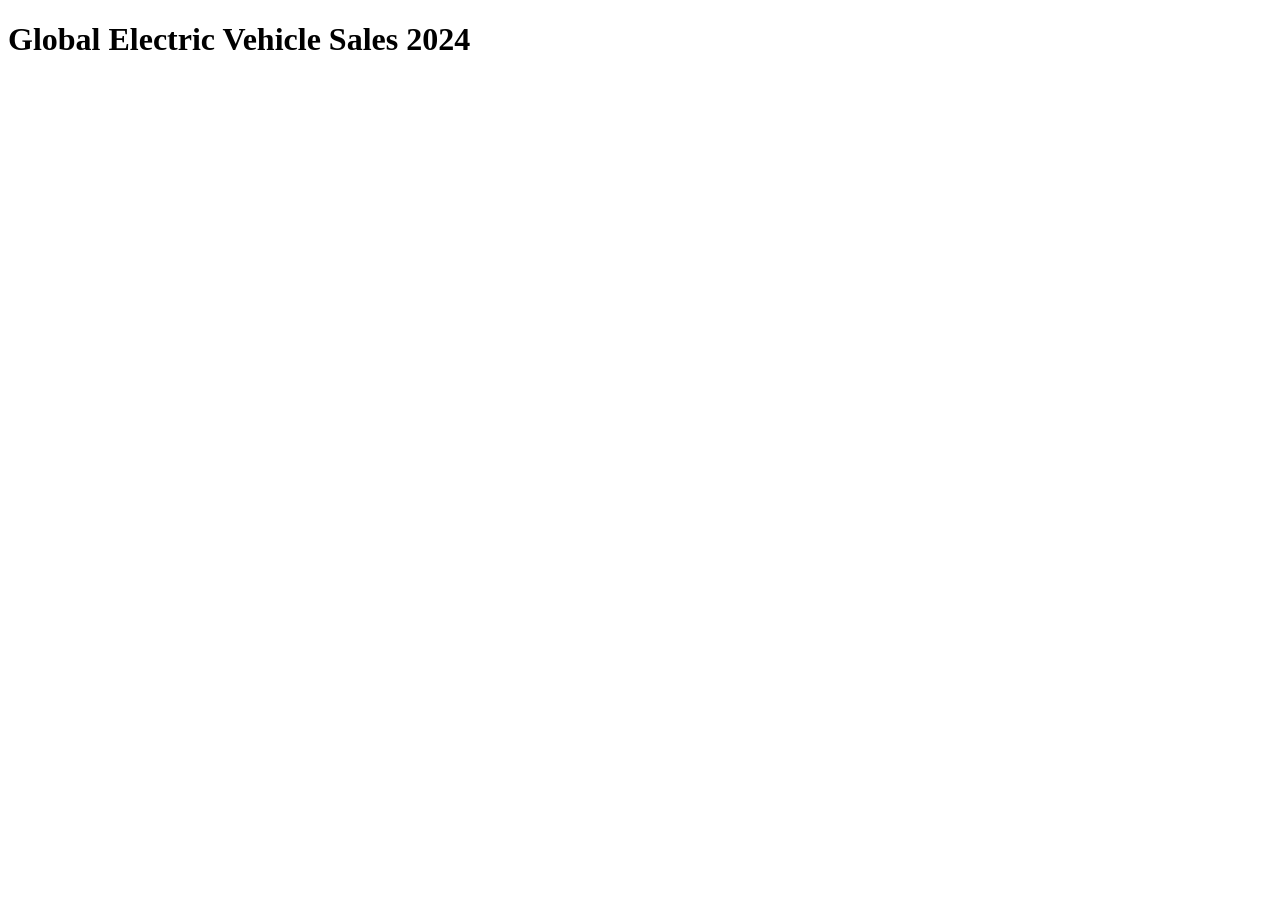
==== index.html @ c88999d5 "first commit" ====
<!DOCTYPE html>
<html lang="en">
<head>
    <meta charset="UTF-8">
    <meta name="viewport" content="width=device-width, initial-scale=1.0">
    <title>World EV Sales Map</title>
    <script src="https://d3js.org/d3.v6.min.js"></script>
</head>
<body>
    <h1>Global Electric Vehicle Sales 2024</h1>
    <div id="map"></div>
    <script></script>
</body>
</html>
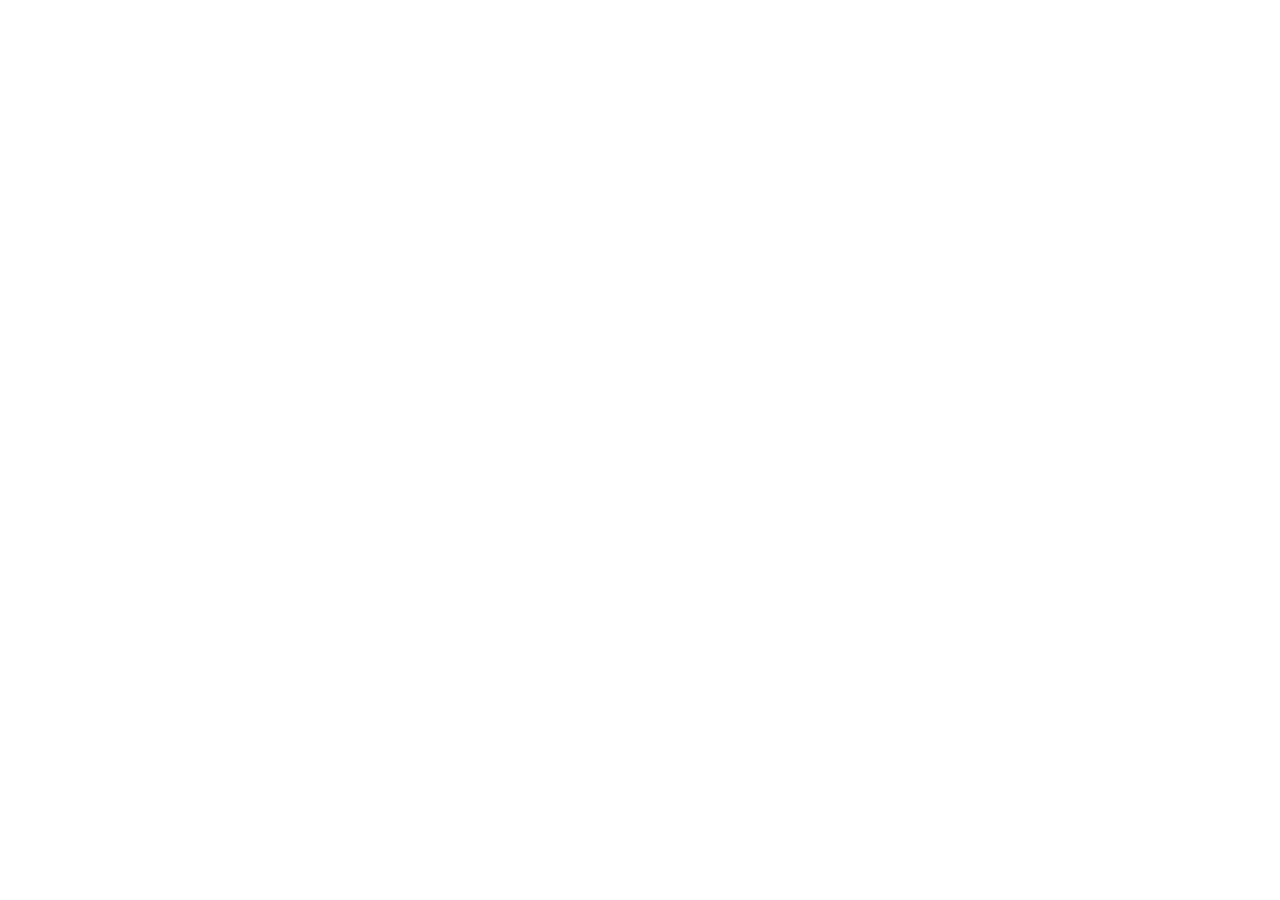
==== commit 0168f791: "Add files via upload" ====
--- a/index.html
+++ b/index.html
@@ -3,12 +3,50 @@
 <head>
     <meta charset="UTF-8">
     <meta name="viewport" content="width=device-width, initial-scale=1.0">
-    <title>World EV Sales Map</title>
-    <script src="https://d3js.org/d3.v6.min.js"></script>
+    <title>Car Manufacturer Scatter Plot</title>
+    <script src="https://cdn.plot.ly/plotly-latest.min.js"></script>
+    <script src="https://d3js.org/d3.v7.min.js"></script>
+    <style>
+        #logo-container {
+            display: flex;
+            flex-wrap: wrap;
+        }
+        .logo {
+            margin: 10px;
+            cursor: pointer;
+            width: 100px; /* Adjust as needed */
+            height: 100px; /* Adjust as needed */
+        }
+        .charts-container {
+            display: flex;
+            justify-content: space-between;
+            align-items: flex-start;
+        }
+        #plot {
+            width: 50%;
+            height: 400px;
+        }
+        .chart {
+            width: 50%; /* Adjust width */
+            height: 400px;
+        }
+        .tooltip {
+            background-color: white;
+            border: 1px solid black;
+            padding: 5px;
+            position: absolute;
+            display: none;
+        }
+    </style>
 </head>
 <body>
-    <h1>Global Electric Vehicle Sales 2024</h1>
-    <div id="map"></div>
-    <script></script>
+    <div id="logo-container">
+        <!-- Logos will be dynamically inserted here -->
+    </div>
+    <div class="charts-container">
+        <div id="plot"></div>
+        <div class="chart" id="chart"></div>
+    </div>
+    <script src="script.js"></script>
 </body>
 </html>
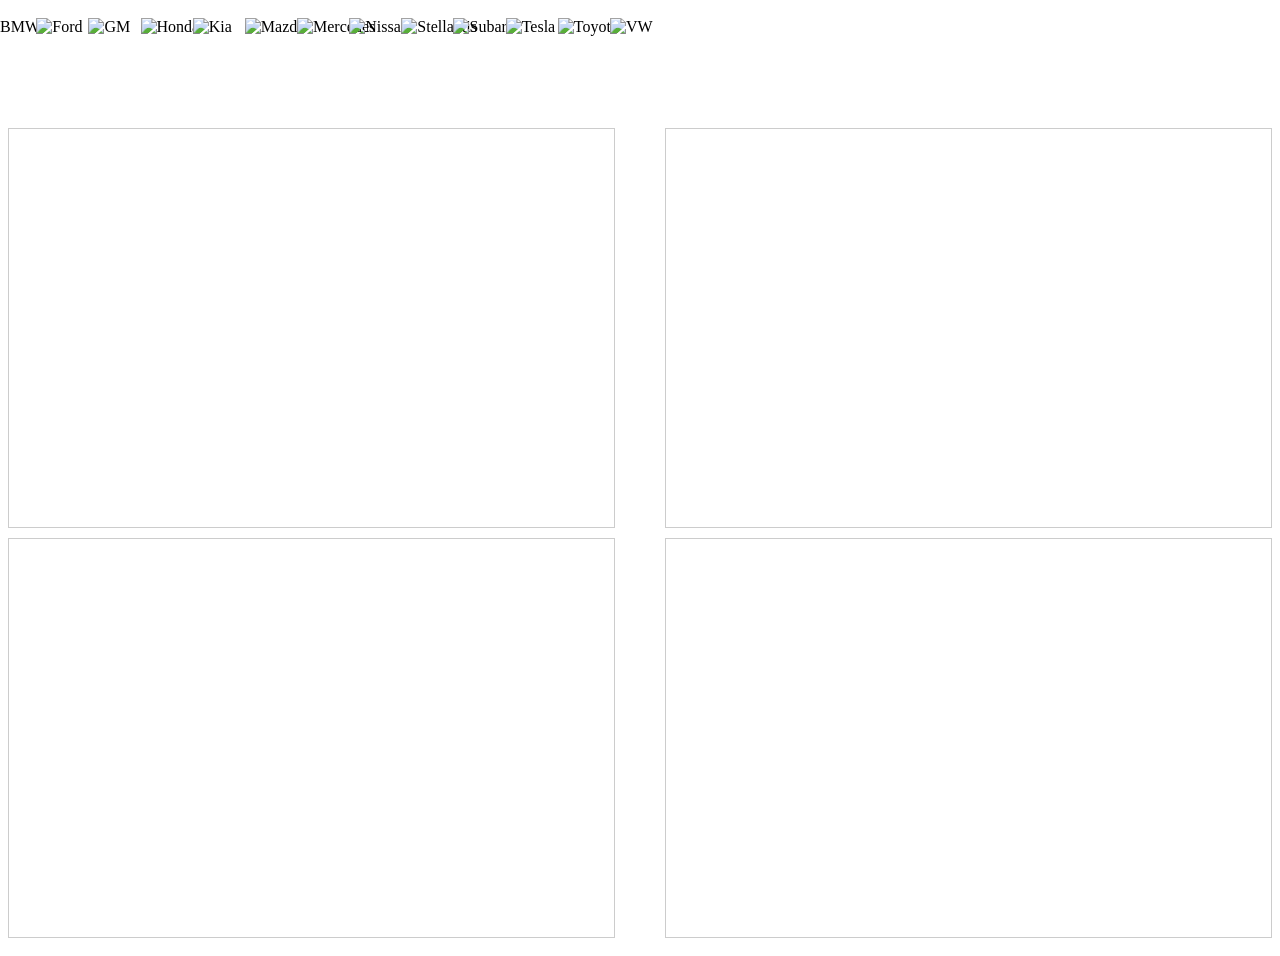
==== commit c19cde92: "Update index.html" ====
--- a/index.html
+++ b/index.html
@@ -22,13 +22,12 @@
             justify-content: space-between;
             align-items: flex-start;
         }
-        #plot {
-            width: 50%;
+        .plot, .chart, .area-chart, .weight {
+            width: 48%; /* Adjust width to take half of the available space */
             height: 400px;
-        }
-        .chart {
-            width: 50%; /* Adjust width */
-            height: 400px;
+            border: 1px solid #ccc;
+            box-sizing: border-box;
+            margin-bottom: 10px;
         }
         .tooltip {
             background-color: white;
@@ -44,8 +43,12 @@
         <!-- Logos will be dynamically inserted here -->
     </div>
     <div class="charts-container">
-        <div id="plot"></div>
+        <div class="plot" id="plot"></div>
         <div class="chart" id="chart"></div>
+    </div>
+    <div class="charts-container">
+        <div class="area-chart" id="area-chart"></div>
+        <div class="weight" id="weight-chart"></div> <!-- chart changed to weight -->
     </div>
     <script src="script.js"></script>
 </body>
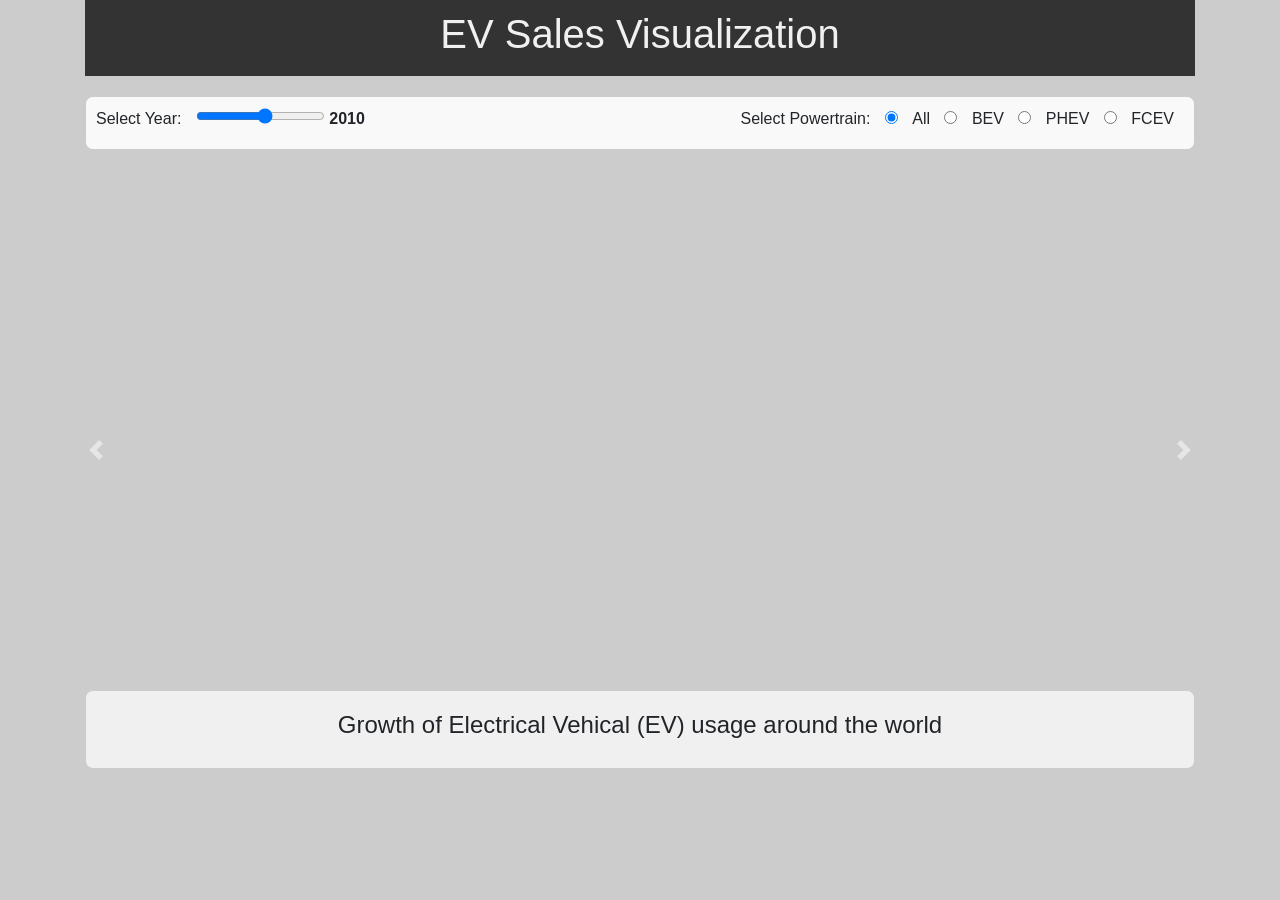
==== commit 21a716b1: "add first dashboard, edit file directories" ====
--- a/index.html
+++ b/index.html
@@ -3,53 +3,86 @@
 <head>
     <meta charset="UTF-8">
     <meta name="viewport" content="width=device-width, initial-scale=1.0">
-    <title>Car Manufacturer Scatter Plot</title>
+    <title>EV Sales Visualization</title>
+    <link rel="stylesheet" href="https://stackpath.bootstrapcdn.com/bootstrap/4.5.2/css/bootstrap.min.css">
+    <script src="https://cdnjs.cloudflare.com/ajax/libs/jquery/3.5.1/jquery.min.js"></script>
+    <script src="https://cdnjs.cloudflare.com/ajax/libs/popper.js/1.16.0/umd/popper.min.js"></script>
+    <script src="https://stackpath.bootstrapcdn.com/bootstrap/4.5.2/js/bootstrap.min.js"></script>
+    <script src="https://d3js.org/d3.v6.min.js"></script>
     <script src="https://cdn.plot.ly/plotly-latest.min.js"></script>
-    <script src="https://d3js.org/d3.v7.min.js"></script>
-    <style>
-        #logo-container {
-            display: flex;
-            flex-wrap: wrap;
-        }
-        .logo {
-            margin: 10px;
-            cursor: pointer;
-            width: 100px; /* Adjust as needed */
-            height: 100px; /* Adjust as needed */
-        }
-        .charts-container {
-            display: flex;
-            justify-content: space-between;
-            align-items: flex-start;
-        }
-        .plot, .chart, .area-chart, .weight {
-            width: 48%; /* Adjust width to take half of the available space */
-            height: 400px;
-            border: 1px solid #ccc;
-            box-sizing: border-box;
-            margin-bottom: 10px;
-        }
-        .tooltip {
-            background-color: white;
-            border: 1px solid black;
-            padding: 5px;
-            position: absolute;
-            display: none;
-        }
-    </style>
+
+    <link rel="stylesheet" href="src/css/style.css">
 </head>
 <body>
-    <div id="logo-container">
-        <!-- Logos will be dynamically inserted here -->
+  <div id="carouselExampleControls" class="carousel slide" data-ride="carousel" data-bs-interval="false">
+    <div class="carousel-inner">
+      <div class="carousel-item active">
+        <div class="container">
+          <!-- Banner -->
+          <div id="banner">
+              <h1>EV Sales Visualization</h1>
+          </div>
+          <!-- Filters -->
+          <div id="filters">
+            <div>
+              <label for="year">Select Year: </label>
+              <input type="range" id="year" min="2010" max="2023" step="1">
+              <span id="yearValue">2010</span>
+            </div>
+            <div id="powertrain-filter">
+              <label>Select Powertrain: </label>
+              <input type="radio" id="all" name="powertrain" value="All" checked>
+              <label for="all">All</label>
+              <input type="radio" id="bev" name="powertrain" value="BEV">
+              <label for="bev">BEV</label>
+              <input type="radio" id="phev" name="powertrain" value="PHEV">
+              <label for="phev">PHEV</label>
+              <input type="radio" id="fcev" name="powertrain" value="FCEV">
+              <label for="fcev">FCEV</label>
+            </div>
+          </div>
+          <!-- Map Container -->
+          <div id="map-container">
+              <div id="map"></div>
+          </div>
+          <!-- Banner -->
+          <div id="banner-mid">
+              <h4>Growth of Electrical Vehical (EV) usage around the world</h4>
+              <!-- <p>Explore Electric Vehicle Sales Data</p> -->
+          </div>      
+          <!-- Bar Chart Container -->
+          <div id="barchart-container">
+              <div id="barchart"></div>
+          </div>
+        </div>
+      </div>
+      <div class="carousel-item">
+        <div class="container">
+          <div id="logo-container">
+            <!-- Logos will be dynamically inserted here -->
+          </div>
+          <div class="charts-container">
+              <div class="plot" id="plot"></div>
+              <div class="chart" id="chart"></div>
+          </div>
+          <div class="charts-container">
+              <div class="area-chart" id="area-chart"></div>
+              <div class="weight" id="weight-chart"></div> <!-- chart changed to weight -->
+          </div>
+        </div>
+      </div>
     </div>
-    <div class="charts-container">
-        <div class="plot" id="plot"></div>
-        <div class="chart" id="chart"></div>
-    </div>
-    <div class="charts-container">
-        <div class="area-chart" id="area-chart"></div>
-        <div class="weight" id="weight-chart"></div> <!-- chart changed to weight -->
-    </div>
-    <script src="script.js"></script>
+    <a class="carousel-control-prev" href="#carouselExampleControls" role="button" data-slide="prev">
+      <span class="carousel-control-prev-icon" aria-hidden="true"></span>
+      <span class="sr-only">Previous</span>
+    </a>
+    <a class="carousel-control-next" href="#carouselExampleControls" role="button" data-slide="next">
+      <span class="carousel-control-next-icon" aria-hidden="true"></span>
+      <span class="sr-only">Next</span>
+    </a>
+  </div>
+  <script src="src/js/app.js"></script>
+  <script src="src/js/script.js"></script>
+
 </body>
 </html>
--- a/src/css/style.css
+++ b/src/css/style.css
@@ -0,0 +1,117 @@
+body {
+  background-color: #ccc;
+}
+
+/* CSS for banner */
+#banner {
+  text-align: center;
+  padding: 10px;
+  background-color: #333;
+  margin-bottom: 20px;
+}
+#banner > h1 {
+  color: #f0f0f0;
+  font-family: -apple-system, BlinkMacSystemFont, "Segoe UI", Roboto, "Helvetica Neue", Arial, "Noto Sans", sans-serif, "Apple Color Emoji", "Segoe UI Emoji", "Segoe UI Symbol", "Noto Color Emoji";
+  font-weight: 300 !important;
+}
+#banner-container {
+  background-color: #f0f0f0;
+  color: #333;
+  padding: 10px;
+  text-align: center;
+  justify-content: center;
+  align-items: center;
+  height: 10vh; /* Adjust the height as needed */
+  font-size: 1.5rem;
+}
+
+/* CSS for filters */
+#filters {
+  display: flex;
+  justify-content: space-between;
+  align-items: center;
+  margin-bottom: 20px;
+  padding: 10px;
+  background-color: #f9f9f9;
+  border: 1px solid #ccc;
+  border-radius: 8px;
+}
+#filters label, #filters input[type="radio"] {
+  margin-right: 10px;
+}
+#yearValue {
+  font-weight: bold;
+}
+
+/* CSS for map and barchart */
+#map-container,
+#barchart-container {
+  width: 100%;
+  max-width: 960px;
+  margin: 0 auto;
+  margin-bottom: 20px;
+}
+
+#map, #barchart {
+  width: 100%;
+  height: 500px;
+}
+
+.carousel-item {
+  height: 100vh; /* Adjust the height as needed */
+}
+
+.carousel-inner {
+  height: 100%;
+}
+
+.tooltip {
+  position: absolute;
+  text-align: center;
+  width: 100px;
+  height: auto;
+  padding: 5px;
+  font: 12px sans-serif;
+  background: lightsteelblue;
+  border: 0px;
+  border-radius: 8px;
+  pointer-events: none;
+}
+#banner-mid {
+  text-align: center;
+  margin-bottom: 20px;
+  padding: 20px;
+  background-color: #f0f0f0;
+  border: 1px solid #ccc;
+  border-radius: 8px;
+  height: 2%;
+}
+#logo-container {
+  display: flex;
+  flex-wrap: wrap;
+}
+.logo {
+  margin: 10px;
+  cursor: pointer;
+  width: 100px; /* Adjust as needed */
+  height: 100px; /* Adjust as needed */
+}
+.charts-container {
+  display: flex;
+  justify-content: space-between;
+  align-items: flex-start;
+}
+.plot, .chart, .area-chart, .weight {
+  width: 48%; /* Adjust width to take half of the available space */
+  height: 400px;
+  border: 1px solid #ccc;
+  box-sizing: border-box;
+  margin-bottom: 10px;
+}
+.tooltip {
+  background-color: white;
+  border: 1px solid black;
+  padding: 5px;
+  position: absolute;
+  display: none;
+}
